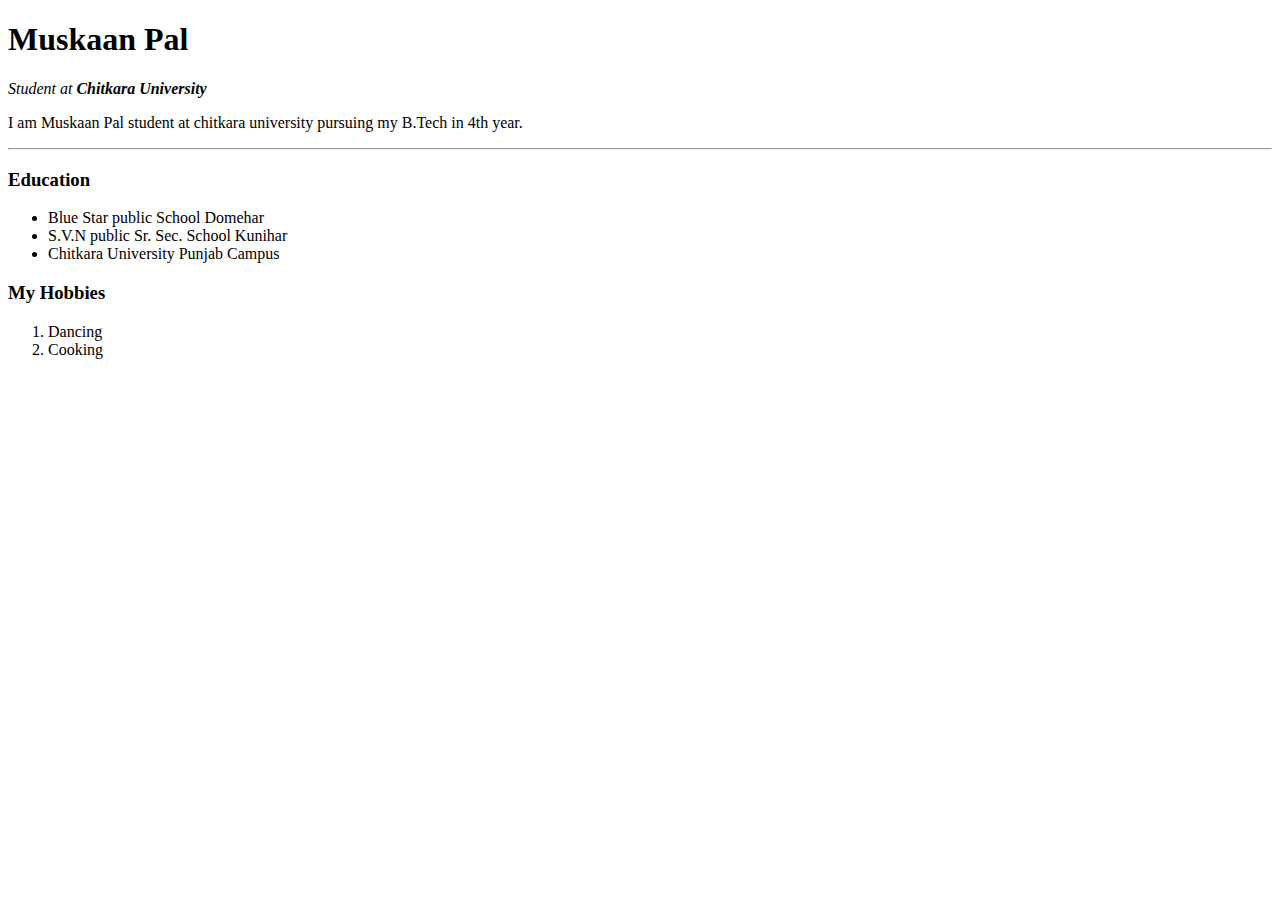
==== HTML - Personal Site/index.html @ c5b54a0d "HTML Lists" ====
<!DOCTYPE html>
<html lang="en">
  <head>
    <meta charset="UTF-8" />
    <meta name="viewport" content="width=device-width, initial-scale=1.0" />
    <title>
      Muskaan's Personal Site
    </title>
  </head>
  <body>
    <h1>Muskaan Pal</h1>
    <p>
      <em>Student at <strong>Chitkara University</strong></em>
    </p>
    <p>
      I am Muskaan Pal student at chitkara university pursuing my B.Tech in 4th
      year.
    </p>
    <hr />
    <h3>Education</h3>
    <ul>
      <li>Blue Star public School Domehar</li>
      <li>S.V.N public Sr. Sec. School Kunihar</li>
      <li>Chitkara University Punjab Campus</li>
    </ul>
    <h3>My Hobbies</h3>
    <ol>
      <li>Dancing</li>
      <li>Cooking</li>
    </ol>
  </body>
</html>
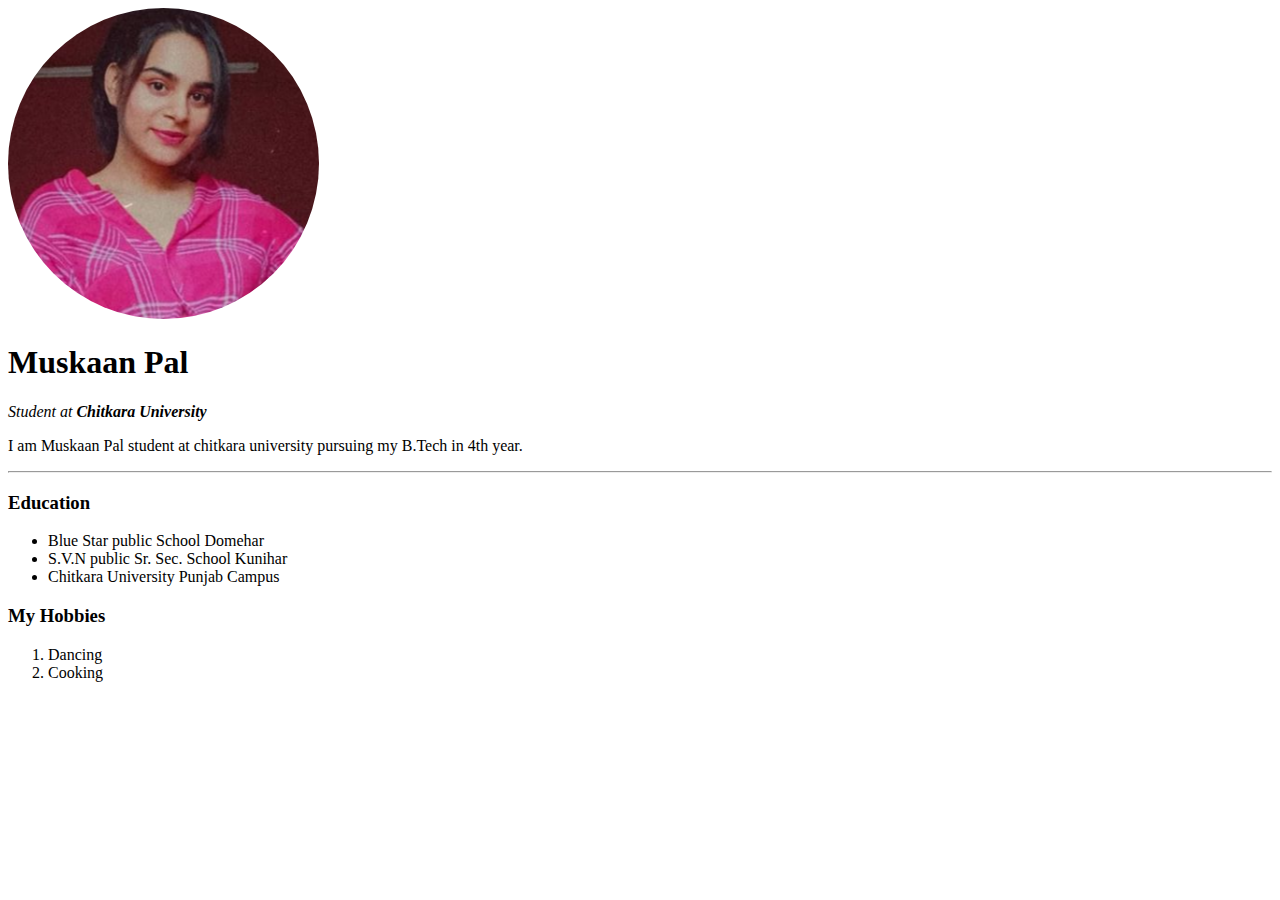
==== commit c0dad173: "Adding HTML Image Element" ====
--- a/HTML - Personal Site/index.html
+++ b/HTML - Personal Site/index.html
@@ -8,6 +8,7 @@
     </title>
   </head>
   <body>
+    <img src="images/muskaan.png" alt="muskaan profile picture" />
     <h1>Muskaan Pal</h1>
     <p>
       <em>Student at <strong>Chitkara University</strong></em>
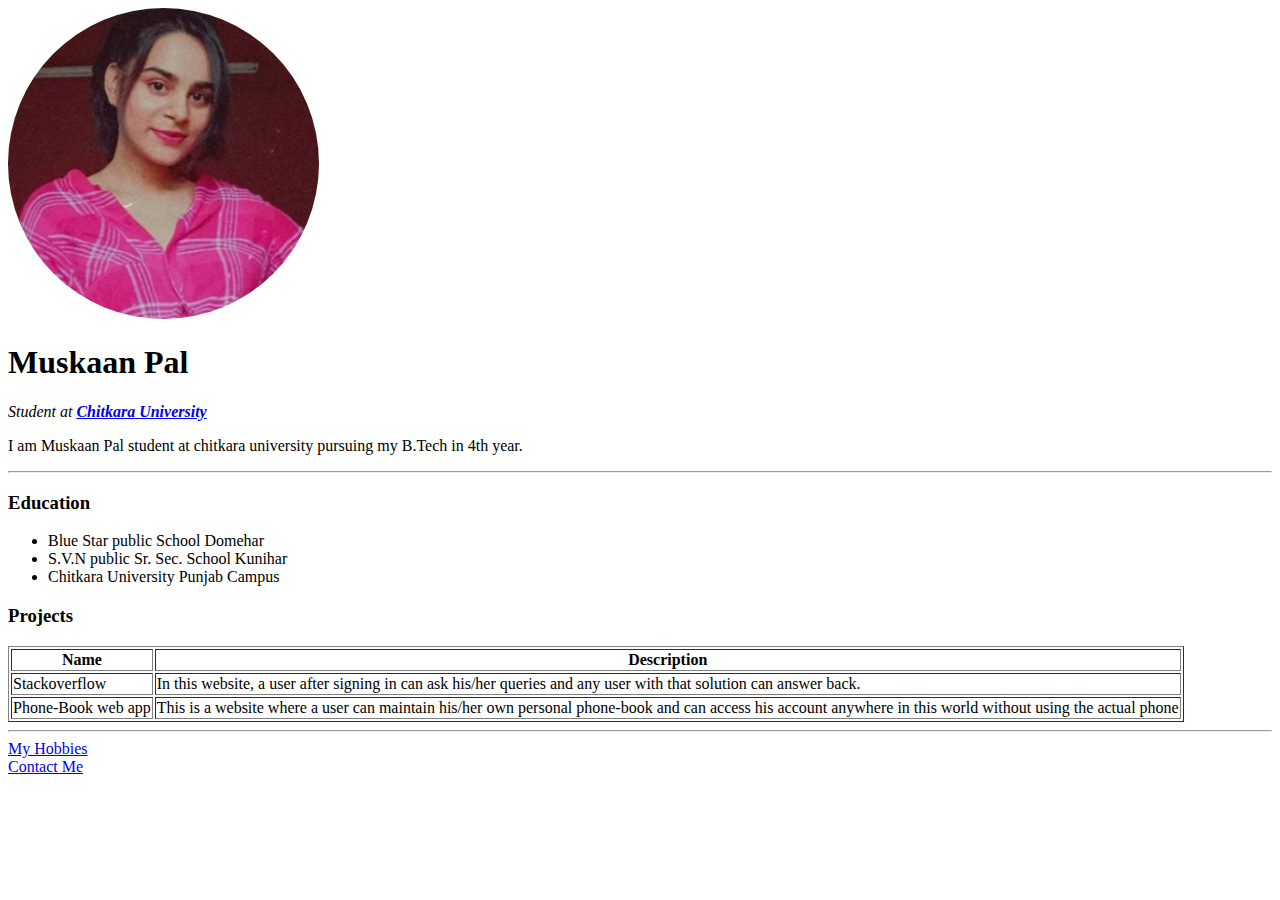
==== commit 96584198: "HTML Tables" ====
--- a/HTML - Personal Site/index.html
+++ b/HTML - Personal Site/index.html
@@ -11,7 +11,14 @@
     <img src="images/muskaan.png" alt="muskaan profile picture" />
     <h1>Muskaan Pal</h1>
     <p>
-      <em>Student at <strong>Chitkara University</strong></em>
+      <em
+        >Student at
+        <strong
+          ><a href="https://www.chitkara.edu.in/"
+            >Chitkara University</a
+          ></strong
+        ></em
+      >
     </p>
     <p>
       I am Muskaan Pal student at chitkara university pursuing my B.Tech in 4th
@@ -24,10 +31,36 @@
       <li>S.V.N public Sr. Sec. School Kunihar</li>
       <li>Chitkara University Punjab Campus</li>
     </ul>
-    <h3>My Hobbies</h3>
-    <ol>
-      <li>Dancing</li>
-      <li>Cooking</li>
-    </ol>
+    <h3>Projects</h3>
+    <table border="1">
+      <thead>
+        <tr>
+          <th>Name</th>
+          <th>Description</th>
+        </tr>
+      </thead>
+      <tbody>
+        <tr>
+          <td>Stackoverflow</td>
+          <td>
+            In this website, a user after signing in can ask his/her queries and
+            any user with that solution can answer back.
+          </td>
+        </tr>
+        <tr>
+          <td>Phone-Book web app</td>
+          <td>
+            This is a website where a user can maintain his/her own personal
+            phone-book and can access his account anywhere in this world without
+            using the actual phone
+          </td>
+        </tr>
+      </tbody>
+      <tfoot></tfoot>
+    </table>
+    <hr />
+    <a href="hobbies.html">My Hobbies</a>
+    <br />
+    <a href="contact.html">Contact Me</a>
   </body>
 </html>
